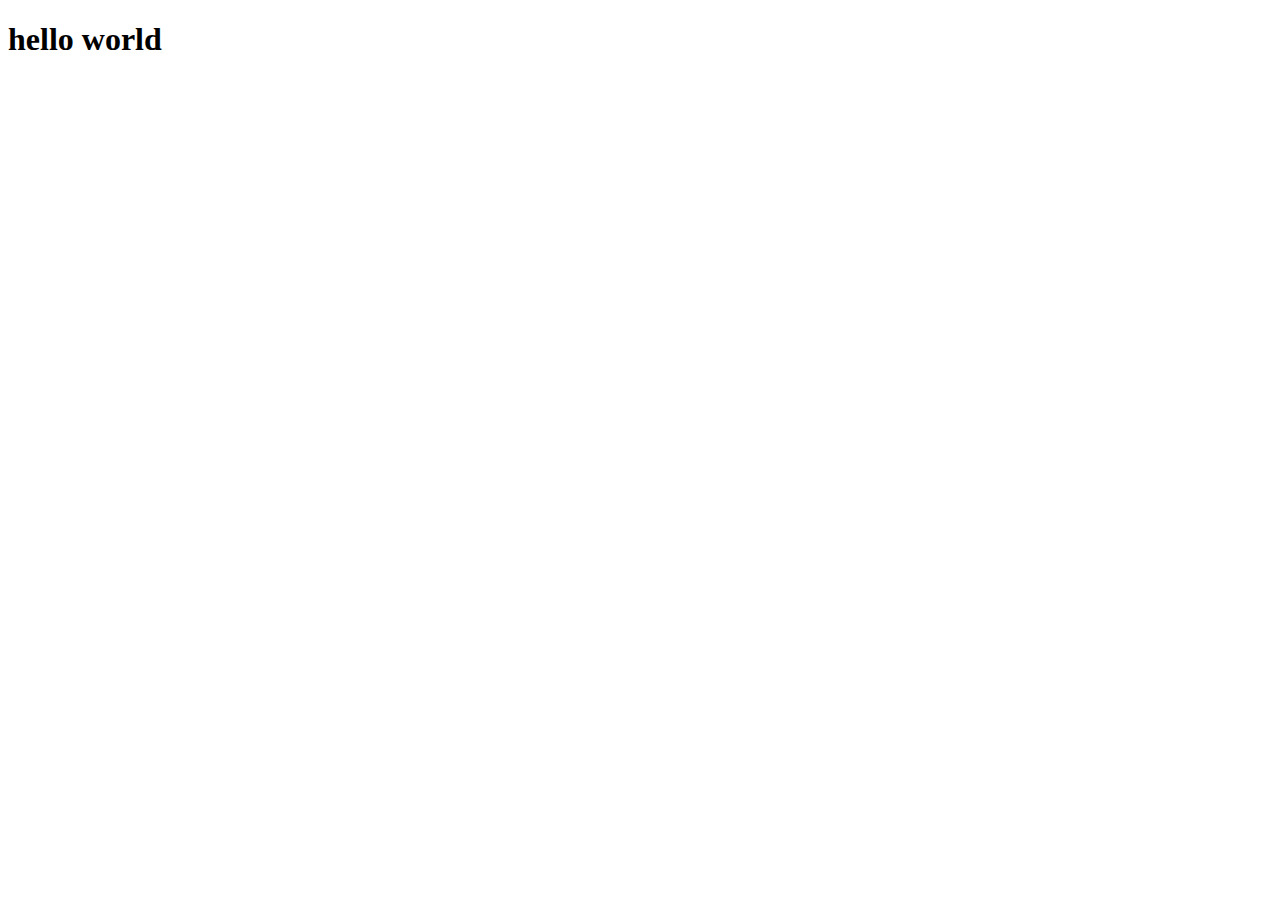
==== index.html @ d6457986 "initial commit test" ====
<!DOCTYPE html>
<html lang="ko">
<head>
  <meta charset="UTF-8">
  <meta name="viewport" content="width=device-width, initial-scale=1.0">
  <link rel="stylesheet" href="./style.css/style.css">
  <title>제목</title>
</head>
<body>
  <h1>타이틀</h1>
  <header></header>
  <p></p>
  <script src="./main.js"></script>
</body>

</html>
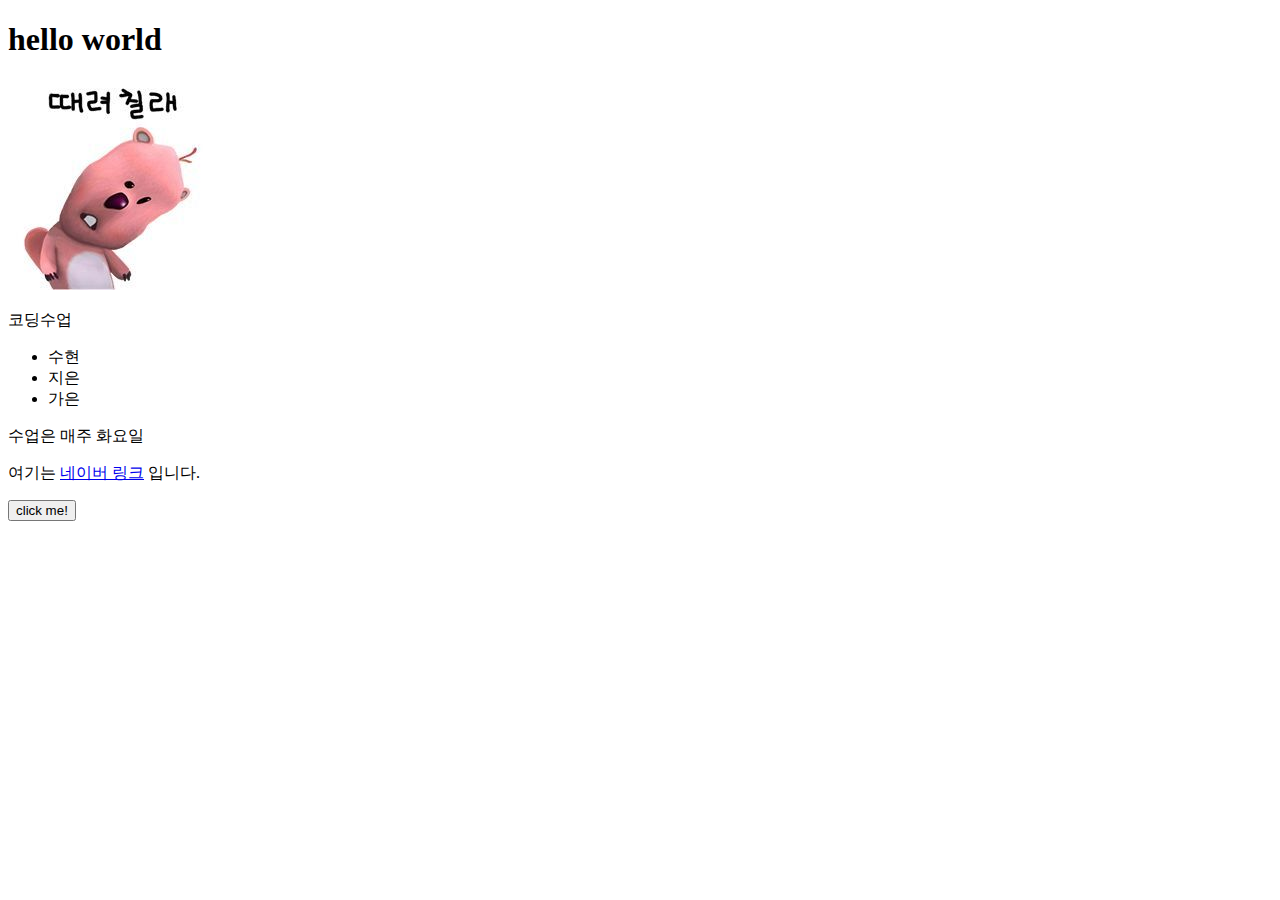
==== commit e49a718f: "adding my files to my repository" ====
--- a/index.html
+++ b/index.html
@@ -1,16 +1,30 @@
 <!DOCTYPE html>
-<html lang="ko">
-<head>
-  <meta charset="UTF-8">
-  <meta name="viewport" content="width=device-width, initial-scale=1.0">
-  <link rel="stylesheet" href="./style.css/style.css">
-  <title>제목</title>
-</head>
-<body>
-  <h1>타이틀</h1>
-  <header></header>
-  <p></p>
-  <script src="./main.js"></script>
-</body>
+<html lang="en">
+  <head>
+    <meta charset="utf-8">
+    <title>My test page</title>
+    <link href="http://fonts.googleapis.com/css?family=Open+Sans" rel="stylesheet" type="text/css">
+    <link rel="stylesheet" href="style.css/">
+    <script src="main.js" defer></script>
+  </head>
+  <body>
+    <h1>김가은</h1>
+    <!-- <img src="img/img.jpg" alt="dog"> -->
+    <img src="img/loopy_off.jpg" alt="loopy_off">
 
+
+    <p>코딩수업</p>
+
+    <ul> 
+      <li>수현</li>
+      <li>지은</li>
+      <li>가은</li>
+    </ul>
+
+    <p>수업은 매주 화요일</p>
+
+    <p>여기는 <a href="https://www.naver.com">네이버 링크</a> 입니다.</p>
+
+    <button>click me!</button>
+  </body>
 </html>